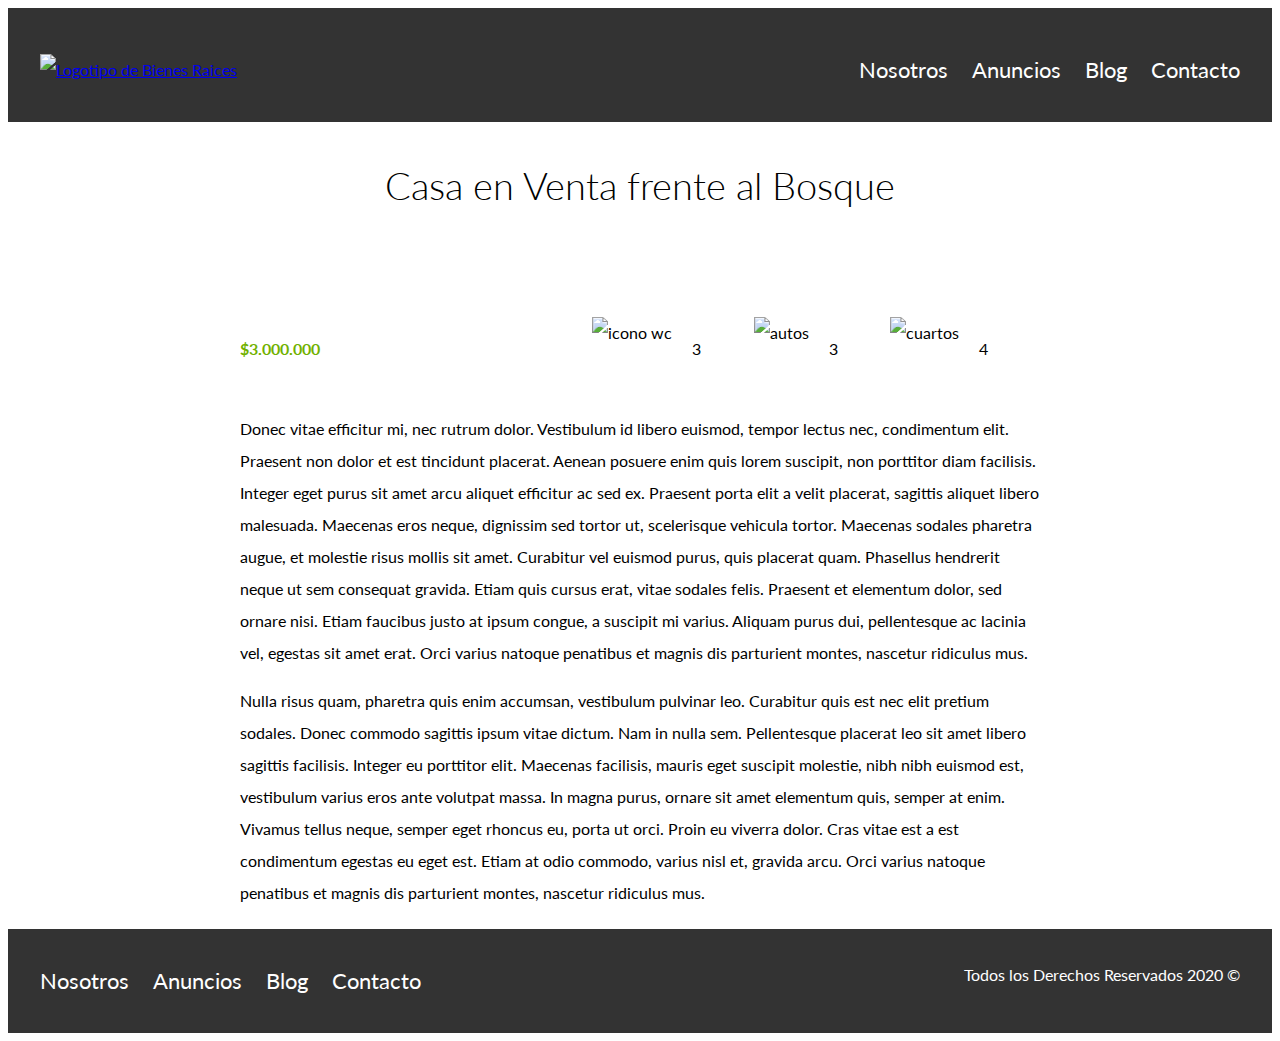
==== anuncio.html @ eeabaaf0 "Add files via upload" ====
<!DOCTYPE html>

<html lang="en">

<head>

    <meta charset="UTF-8">
    <meta name="viewport" content="width=device-width, initial-scale=1.0">

    <title>Bienes Raices</title>

    <!-- DATO: STYLE se usaba antiguamente y se puede dar formato pero el problema es habría que hacer todo el trabajo por cada HTML que se tenga, entonces es duplicar trabajo innecesariamente pudiendo hacer todo por CSS y así reflejará los cambios en todas las páginas en la que los elementos estén
    
        <style>
        h1 {
            color: blue;
        }
    </style> -->

    <!-- En https://fonts.google.com/ puedo buscar más de 1000 tipos de fuentes de manera completamente gratis en caso de no querer usar las que vengan aquí y simplemente he de linkear la fuente -->
    <link rel="preconnect" href="https://fonts.gstatic.com">
    <link href="https://fonts.googleapis.com/css2?family=Lato:wght@300;400;700;900&display=swap" rel="stylesheet">

    <!-- Esta es una librería que descargué de https://necolas.github.io/normalize.css/8.0.1/normalize.css la cual permite normalizar los tamaños y todo en distintos dispositivos, esa hoja CSS la copié y pegué en el archivo que linkee y listo -->
    <link rel="stylesheet" href="./css/normalize.css">

    <!-- Siempre debemos poner de último nuestra hoja de style.css para que sea lo último y definitivo que tome en cuenta dando prioridad a la misma por encima de las demás hojas vinculadas -->
    <link rel="stylesheet" href="css/style.css">

</head>

<body>

    <!-- Por lo general el HEADER suele usarse donde está la NAVBAR -->
    <!-- El ID funciona como CLASS pero este es único y no puede o debería usarse en varias cosas a la vez -->
    <header class="site-header">

        <!-- Creamos un DIV con CLASS CONTAINER para que podamos agarrar todo el contenido del HEADER y buscar centrarlo -->
        <!-- A diferencia del ID, CLASS sí se puede utilizar de forma repetida con el mismo nombre -->
        <div class="contenedor contenido-header">
            <div class="barra">
                <a href="index.html">
                    <img class="logo" src="img/logo.svg" alt="Logotipo de Bienes Raices">
                </a>

                <!-- NAVBAR que es para hacer menús de navegación -->
                <nav class="navegación">
                    <a href="nosotros.html">Nosotros</a>
                    <a href="anuncios.html">Anuncios</a>
                    <a href="blog.html">Blog</a>
                    <a href="contacto.html">Contacto</a>
                    <!-- Por defecto sin agregar el target viene invisiblemente así: target="self" y hace que abra en la misma página -->
                    <!-- Se puede agregar target="_blank" a los enlaces (a) y eso hace que al abrir esos enlaces, los abre en una nueva pestaña -->
                </nav>
            </div>
        </div>

    </header>

    <h1 class="fw-300 centrar-texto">Casa en Venta frente al Bosque</h1>
    <img src="img/destacada.jpg" alt="">

    <main class="contenedor sección contenido-centrado">
        <!-- Creamos la clase RESUMEN-PROPIEDAD para poder alínear luego el precio con los iconos ya que en el proyecto final debe verse así -->
        <div class="resumen-propiedad">
            <p class="precio">$3.000.000</p>
            <ul class="iconos-características">
                <li>
                    <img src="img/icono_wc.svg" alt="icono wc">
                    <p>3</p>
                </li>
                <li>
                    <img src="img/icono_estacionamiento.svg" alt="autos">
                    <p>3</p>
                </li>
                <li>
                    <img src="img/icono_dormitorio.svg" alt="cuartos">
                    <p>4</p>
                </li>
            </ul>
        </div>

       <p>Donec vitae efficitur mi, nec rutrum dolor. Vestibulum id libero euismod, tempor lectus nec, condimentum elit. Praesent non dolor et est tincidunt placerat. Aenean posuere enim quis lorem suscipit, non porttitor diam facilisis. Integer eget purus sit amet arcu aliquet efficitur ac sed ex. Praesent porta elit a velit placerat, sagittis aliquet libero malesuada. Maecenas eros neque, dignissim sed tortor ut, scelerisque vehicula tortor. Maecenas sodales pharetra augue, et molestie risus mollis sit amet. Curabitur vel euismod purus, quis placerat quam. Phasellus hendrerit neque ut sem consequat gravida. Etiam quis cursus erat, vitae sodales felis. Praesent et elementum dolor, sed ornare nisi. Etiam faucibus justo at ipsum congue, a suscipit mi varius. Aliquam purus dui, pellentesque ac lacinia vel, egestas sit amet erat. Orci varius natoque penatibus et magnis dis parturient montes, nascetur ridiculus mus.</p>

       <p>Nulla risus quam, pharetra quis enim accumsan, vestibulum pulvinar leo. Curabitur quis est nec elit pretium sodales. Donec commodo sagittis ipsum vitae dictum. Nam in nulla sem. Pellentesque placerat leo sit amet libero sagittis facilisis. Integer eu porttitor elit. Maecenas facilisis, mauris eget suscipit molestie, nibh nibh euismod est, vestibulum varius eros ante volutpat massa. In magna purus, ornare sit amet elementum quis, semper at enim. Vivamus tellus neque, semper eget rhoncus eu, porta ut orci. Proin eu viverra dolor. Cras vitae est a est condimentum egestas eu eget est. Etiam at odio commodo, varius nisl et, gravida arcu. Orci varius natoque penatibus et magnis dis parturient montes, nascetur ridiculus mus.</p>

    </main>

    <!-- Se suele usar siempre al final de la página y puede contener NAVBAR también. Se puede usar también para la misma función de ser como la parte final de una sección (se podría usar por ejemplo arriba en TESTIMONIALS donde dice mi nombre e incluir todo ese P como algo adentro de FOOTER) -->
    <footer class="site-footer sección">
        <div class="contenedor contenedor-footer">
            <nav class="navegación">
                <a href="nosotros.html">Nosotros</a>
                <a href="anuncios.html">Anuncios</a>
                <a href="blog.html">Blog</a>
                <a href="contacto.html">Contacto</a>
            </nav>
            <p class="copyright">Todos los Derechos Reservados 2020 &copy;</p>
            <!-- Se usa &copy porque es una forma de poner una ENTIDAD que es como un atajo para poner símbolos en HTML -->
        </div>
    </footer>

</body>

</html>
---- css/style.css ----
/* Estas hojas de CSS se leen en cascada, de arriba hacia abajo y el último selector/última propiedad y valor son los que aplican en caso de ser repetidos */

/* H1 es el SELECTOR, osea, el ELEMENTO al que se le pretende aplicar lo que viene siendo el CSS */
/* h1 {
    Aquí, COLOR vendría siendo la propiedad del CSS. Estas usualmente son definidas por CSS. Osea, existe propiedades para colocar un color de fondo, para agregar espacio, hacer la fuente más grande, etc... Luego, viene el VALOR que en este caso sería BLUE
color: white;
font-size: 16px;
} */

/* También se puede escribir de forma corrida cada propiedad y valor siempre y cuando se cumpla con finalizar con ; pero ya depende de gustos y la mayoría lo hace en cada línea

h1 {
color: white; font-size: 16px;
} */

/* h1 {
color: black;
font-size: 28px;
} */

/* Cuando se agrega una clase y se deja un espacio, por ejemplo: class="encabezado mayuscula", si en CSS hay un .encabezado {... y también un .mayuscula {... tomará las propiedades de ambos, osea, se puede asignar varias clases en algo al dejar espacios entre ellas en el HTML pero aquí deben ir separados */



/* ?SNIPPET de desarrollador de GOOGLE para evitar que PADDING cambie tamaños de otras cosas que también tengan valores en px: 
    html {
        box-sizing: border-box;
    }
/   * *, *:before, *:after {
        box-sizing: inherit;
    } 
Ignorar el / que está arriba antes de * */



/* ?COMIENZO REAL DEL CSS */

html {
    box-sizing: border-box;
    font-size: 62.5%;
    /* Reset para REMS ya que 62.5% = 10px de 16px que vienen por defecto. Con esto hacemos que en toda la hoja HTML, 1rem equivalga a 10px y por ende sea más sencillo hacer cuentas y usar esta unidad */
}

*,
*:before,
*:after {
    box-sizing: inherit;
}

body {
    font-family: 'Lato', sans-serif;
    /* Esto lo saqué también de la página de Google Fonts al copiar los links con los que vinculé en HTML las fuentes, sale también un apartado donde se copia lo que puse abajo de esto */
    font-size: 1.6rem;
    /* Aquí colocamos 1.6rem para volver a hacer que las fuentes sean de 16px como eran originalmente antes de cambiar el font-size a 62.5% en HTML, ya que ahorita estaban a 10px en lugar de 16 px */
    line-height: 2;
    /* Usamos esto para separar un poco los espacios entre líneas de textos en todo el BODY */
}

/* ?Globales */

/* Aquí asignamos para que todas las imágenes adquieran un ancho máximo del 100% para hacerlas responsivas ya que se supone se adaptarán al máximo ancho de sus boxes/contenedores o donde estén metidas */
img {
    max-width: 100%;
}

.contenedor {
    /* !width: 95%; */
    max-width: 120rem;
    /* La medida de PX no suele ser la mejor opción porque a la hora de verse la página en distintos dispositivos puede ser problemático, por ende se suele usar más EM o inclusive más aún REM. Dado que cambiamos arriba en HTML font-size a 10px (por defecto son 16px), esto hace que sea más sencillo usar REM ya que ahora 1rem = 10px, por ende teníamos max-width 1200px y ahora pusimos 120rem que es lo mismo */
    margin: 0 auto 0 auto;
    /* Al usar MARGIN se asignan 4 valores que corresponden a TOP, RIGHT, BOTTOM, LEFT como si fuera en sentido a las agujas del reloj */
}

.logo:hover {
    transition: 1s;
    transform: scale(1.2);
}

/* Es bueno que cuando se haga un proyecto, se asigne anticipadamente un sistema de tamaños de fuentes. Esto se hace para evitar problemas a futuro de que un párrafo tenga tamaños indebidos respecto a un h1, etc... Es lo que haremos a continuación */
h1 {
    font-size: 3.8rem;
}

h2 {
    font-size: 3.4rem;
}

h3 {
    font-size: 3rem;
}

h4 {
    font-size: 2.6rem;
}

/* En este caso asignamos que los encabezados vayan teniendo una diferencia de 0.4rem entre ellos de forma as/descendiente como se quiera ver */


/* ?Utilidades */

.sección {
    margin-top: 2rem;
    margin-bottom: 2rem;
}

/* Aquí creamos nuestras propias utilidades para así poder rápidamente aplicar ciertas propiedades y valores a cosas en el futuro. En este caso estamos creando líbremente "fw-300" que lo nombramos así para saber identificar que ese cambia el tamaño de fuente o groso a 300 y luego hacemos otro que sea para centrar y le pusimos por ejemplo "centrar-texto". Ya después tan solo nos queda usar ambos selectores que creamos en cada situación que necesitemos que el texto tenga esas propiedades */
.fw-300 {
    font-weight: 300;
    /* Aquí estamos asignando ese valor de 300 pero tenemos que tener en ccuenta que nosotros habíamos subido unas fuentes de Google donde elegímos usar 300, 400, 700 y 900. Si no hubiésemos subido la de 300, no podríamos usar el valor en este caso ya que no tendría de dónde tomar en cuenta ese valor para saber qué tamaño aplicar */
}

.centrar-texto {
    text-align: center;
}

.d-block {
    display: block !important;
    /* Aquí agregamos al VALOR BLOCK lo de !IMPORTANT para hacerle entender que aunque el archivo CSS leerá en cascada y más abajo hay unas partes que anularían el DISPLAY: BLOCK ya que están con INLINE-BLOCK, entonces esto precisamente evita eso y le da prioridad a este. Otro dato es que si más abajo hay otro !IMPORTANT que para el la misma propiedad/valor, entonces aplicará el efecto cascada y aquel será tomado en cuenta por encima de este. Sin embargo no se sugiere usar tantas veces esto y por lo general máximo 3 veces por hoja estaría bien */
}

.contenido-centrado {
    max-width: 800px;
}


/* ?Botones */

.botón {
    color: #ffffff;
    font-weight: 700;
    text-decoration: none;
    font-size: 1.8rem;
    padding: 1rem 3rem;
    /* Aquí podríamos cambiar entre PADDING y MARGIN para notar las diferencias entre ambos donde MARGIN agrega separación pero como hacia afuera mientras que PADDING agrega hacia adentro del elemento */
    margin-top: 3rem;
    display: inline-block;
    /* Esta propiedad la agregamos porque viene por defecto con valor INLINE y por lo general a los enlaces (en este caso A) no les afecta si cambiamos el WIDTH o MARGINs, por eso hemos de usar BLOCK para quitar eso y que ya aplique. Sin embargo en este caso vamos a poner INLINE-BLOCK para que el elemento no tome todo el espacio disponible */
    text-align: center;
    /* Aquí a continuación quitamos el borde dado que esta clase la comenzamos a usar en el formulario para el botón de ENVIAR y por defecto en los formularios esos botones traen borde, entonces dado que le habíamos asignado esta clase de BOTÓN, vinimos aquí a quitar el borde */
    border: none;
    border-radius: 3rem;
    /* !display: block;
!    flex: 0 0 100%; */
    transition: all .2s ease-in-out;
    /* !Agregué estas últimas 2 propiedades de forma persona para darle forma redonda a los botones y agregar un efecto de zoom in y out */
}

/* !@media (min-width: 768px) {
!    .botón {
!        display: inline-block;
!        flex: 0 0 auto;
!    }
!} */

/* !Lo que sigue también lo agregué de forma personal */
.botón:hover {
    transform: scale(1.05);
    transition: 0.5s;
    /* Ahora agregaremos también CURSOR: POINTER; para hacer que cuando se pase mouse por el botón, se vea la manito */
    cursor: pointer;
}

.botón-amarillo {
    background-color: #e08709;
}

.botón-verde {
    background-color: #71b100;
}


/* ?Header */

.site-header {
    background-color: #333333;
    padding: 1rem 0 3rem 0;
}

/* Se puede agregar ambas clases (.site-header) e (.inicio) poniendo ese punto, aunque también se podría con espacio enter header e inicio */
.site-header.inicio {
    background-image: url(../img/header.jpg);
    /* Como este archivo CSS está en una carpeta y la imagen que buscamos está afuera de esa carpeta en otra carpeta, hay que poner 2 puntos para salir de donde estamos y la ruta ya detectará los archivos de esa carpeta exterior */
    background-position: center center;
    background-size: cover;
    /* Con el valor COVER le hacemos entender que ha de cubrir toda el área en distintos tamaños de pantalla */
    height: 100vh;
    /* La medida VH se supone que hace entender que tendrá el 100% de la altura de la pantalla donde se esté viendo la página */
    min-height: 60rem;
    /* Aquí con MIN-HEIGHT estamos definiendo que  si el dispositivo donde se ve la página es más pequeño, lo mínimo que llegará la altura será a 600px y el máximo se seguirá manteniendo a 100vh como especificamos arriba*/
}

.contenido-header {
    /* Aquí usamos HEIGHT para indicarle al elemento de arriba que sea de toda la altura del padre que si reviamos en HTML sería HEADER principal. Habiendo INSPECCIONADO con DEVELOPER TOOLS en la página antes de dar este valor, notábamos la diferencia de lo que abarcaba esta caja por decirlo así y la de su padre */
    height: 100%;
    /* Un dato a saber es que FLEX solo afecta al primer nivel de HIJOS o HIJOS directos digamos, por eso en este caso lo que estamos aplicando aquí solo afecará a H1 si revisamos el HTML justo donde pusimos la CLASS CONTENIDO-HEADER */
    display: flex;
    /* Usamos FLEX-DIRECTION para indicar la dirección en que queremos que se aplique el FLEXBOX, que por defecto viene en ROW */
    flex-direction: column;
    justify-content: space-between;
    /* Usamos SPACE-BETWEEN porque ahora que dimos HEIGHT 100% arriba, pasó a ser del mismo tamaño que el HEADER donde está la imagen de fondo de laa cas, entonces como pretendemos colocar "VENTAS..." abajo, al usar esto los separa entre el NAVBAR, el LOGO y este título de "VENTAS..." haciendo que se coloque abajo */
    text-align: center;
}

/* !@media (min-width: 768px) {
!    .contenido-header{
!        text-align: left;
!    }
!} */

/* Ahora dado que el título H1 de "VENTAS..." no se ve, procedemos a seleccionar el H1 que está dentro de esta clase para cambiar su formato. Además especificamos así porque tendremos más H1s por página y queremos solamente afectar a este que está en el HEADER por ahora */
.contenido-header h1 {
    color: #ffffff;
    padding-bottom: 2rem;
    /* Recordemos que PADDING es el espacio hacia dentro del elemento mientras que MARGIN es separación del elemento hacia otro elemento, que en este caso no hay ninguno */
    max-width: 60rem;
    /* Aquí asignamos el máximo de ancho y esto lo hacemos para pasar parte del título a la parte de abajo ya que se veía todo en una línea y aunque podíamos usar en HTML directamente un BR, es preferible no acudir a eso si podemos usuar aquí otras formas. Fuimos probando hasta que vimos que con 60rem ya se divide "Ventas de Casas y Departamentos" arriba y abajo "Exclusivos de Lujo" */
    line-height: 2;
    /* Con LINE-HEIGHT lo que hacemos es indicarle la altura que habrá de separación entre las líneas. Se puede usar distintos tipos de unidades donde poner 1 sería equivalente a 1 reglón de separación, pero en este caso usamos REM */
}

.barra {
    display: flex;
    /* Con esta propiedad y valor se activa FLEXBOX en el elemento de la clase de barra */
    justify-content: space-between;
    /* JUSTIFY-CONTENT es para alinear horizontalmente */
    align-items: center;
    /* El ALIGN-ITEMS es para alinear verticalmente */
    /* NOTA IMPORTANTE: Para los casos de arriba si se cambiara flex-direction: column, esto haría que se invirtiera y por ende lo que antes servía paara alinear horizontalmente, lo hará verticalmente y viceversa */
    padding-top: 3rem;
    /* PADDING-TOP significa como espacio hacia dentro del elemento mientras que el MARGIN es la separación con otro elemento hacia afuera */
}

/* !@media (min-width: 768px) {
!    .barra {
!        display: flex;
!        justify-content: space-between;
!        align-items: center;
!    }
!} */

/* ?Navegación */

/* Aquí queremos decir que los elementos A que sean hijos de la clase NAVEGACIÓN tendrán estos atributos */
.navegación a {
    color: rgba(255, 255, 255, 1);
    /* Al usar RGBA para la propiedad COLOR, el último valor es la transparencia por lo que puede ser útil en muchas ocasiones */
    text-decoration: none;
    font-size: 2.2rem;
    /* Aquí pasamos a usar unidad REM en vez de los 18px que estaban, pero dado que arriba en HTML cambiamos font-size a 10px cuando por defecto viene en 16px, ahora hace que cada REM sea equivalente a 1px para ser más fácil de sacar cuentas. Por ende 1.8rem = 18px que era lo que estaba fijado antes */
    /* !display: block; */
    margin-right: 2rem;
}

/* El HOVER en este caso es un SEUDO SELECTOR y desempeñan alguna función que en este caso hace que se produzca algún tipo de reacción/animación al pasar el mouse encima del elemento, que en este caso son los menús de Nosotros, Anuncions, Blogs, Contacto */
.navegación a:hover {
    color: #71b100;
    transition: 0.5s;
}

/* El LAST-OF-TYPE hace que el último elemento A no tenga margen que en este caso sería la palabra CONTACTO de toda la NAV */
.navegación a:last-of-type {
    margin: 0;
}


/* ?Iconos Nosotros */

.iconos-nosotros {
    display: flex;
    justify-content: space-between;
}

.icono {
    flex-basis: calc(33.3% - 1rem);
    /* Se usa FLEX-BASIS como si fuera WIDHT ya que es lo que se tiene que usar cuando estamos en FLEX y por lo general el valor se asigna en % */
    /* Y se usa CALC para hacer cualquier operación matemática que en este caso estamos indicando que el tamaño sea de 33.3% menos 1rem o 10px de esta forma nos evitamos tener que calcular nosotros cuánto es en % ese REM o esos 10px */
    text-align: center;
    /* Esta es una de las formas fáciles de centrar. Aquí tanto las imágenes como los párrafos son hijos de la clase ICONO, por eso les aplica el formato y los centra que es lo que queríamos */
}

/* Aquí vamos a darle formato a los H3 que son hijos directos de esta clase ICONO */
.icono h3 {
    text-transform: uppercase;
    /* Aquí estamos indicando que ponga en MAYÚSCULAS esos títulos H3 */
}


/* ?Anuncios */

.contenedor-anuncios {
    display: flex;
    justify-content: space-between;
    /* Aquí al este ser el padre de los anuncios, cuando agregamos 6 se pusieron todos en fila con un scroll bar horizontal. Procedemos a usar FLEX-WRAP que por defecto el valor viene como NOWRAP pero nosotros le indicaremos WRAP para que así todos esos anuncions que son hijos de este elemento, se organicen hacia abajo */
    flex-wrap: wrap;
}

.anuncio {
    /* FLEX-SHRINK sirve porque por ejemplo en la página anuncions.html copiamos del index.html los nuncios de las 3 casas pero esta vez queremos mostrar 6 anuncions y al agregarlos se encogieron de forma a encajar dentro del mismo contenido o elemento que los posee. Por eso creamos esta propiedad que por defecto tendría un 1 como valor, pero al colocar 0 indicamos que no queremos que encoja y que mantenga los mismos tamaños que tenía cuando eran solo 3 anuncios */
    flex-shrink: 0;
    /* DATO: Existe también la propiedad FLEX-GROW que a diferencia de SHRINK, en lugar de encoger hace que crezcan */
    flex-basis: calc(33.3% - 1rem);
    /* También podemos ahorrar el uso 3 propiedades (GROW, SHRINK y BASIS) y se haría con "flex: X X X;". Por ejemplo lo de arriba quedaría así:display: display: 
        flex: 0 0 calc(33.3% - 1rem);
    */
    border: 1px solid #5b5b5b;
    /* La propiedad BORDER de arriba escrita de esa forma sería como escribir estas 3 propiedades: 
        border-style: solid;
        border-color: #b5b5b5;
        border-width: 1px;    
    */
    background-color: #f5f5f5;
    /* Agregamos este margen hacia abajo en los anuncios para que los 3 que agregamos se separen de los 3 que aparecen arriba */
    margin-bottom: 2rem;
}

.contenido-anuncio {
    padding: 2rem;
    /* El poner PADDING aplica esas distancias de todos los alrededores por lo cual esa propiedad arriba sería como escribir: 
        padding-top: 2rem;
        padding-right: 2rem;
        padding-bottom: 2rem;
        padding-left: 2rem;
    pero también podríamos indicar: 
        padding: 2rem 4rem 2rem 4rem;
    donde estaríamos indicando en el orden TOP, RIGHT, BOTTOM y LEFT aunque si quisieramos especificar valores iguales para TOP y BOTTOM, así como para RIGHT y LEFT, entonces podemos hacerlo así: 
        padding: 2rem 4rem;
    y ya él sabrá que son 2rem para TOP/BOTTOM y 4rem para RIGHT/LEFT
    */
}

/* En la siguiente línea estaremos juntando clases y selectores para evitar escribir tantas líneas de código. Estos se pueden separar con una COMA y se pueden escribir en la misma línea o en la línea que sigue según preferencias */
.contenido-anuncio h3,
.contenido-anuncio p {
    margin: 0;
}

.precio {
    color: #71b100;
    font-weight: 700;
}

.iconos-características {
    list-style: none;
    /* Esto lo usamos para eliminar de las listas los números o circulos que se colocan al inicio de cada lista */
    padding: 0;
    display: flex;
    justify-content: space-evenly;
    flex: 1;
    max-width: 500px;
}

.iconos-características li {
    display: flex;
}

.iconos-características li img {
    margin-right: 2rem;
}

.ver-todas {
    display: flex;
    justify-content: flex-end;
}


/* ?Contacto Home */

.imagen-contacto {
    background-image: url(../img/encuentra.jpg);
    background-position: center center;
    background-size: cover;
    height: 40rem;
    display: flex;
    align-items: center;
}

.contenido-contacto {
    flex: 1;
    /* FLEX 1 se le conoce como factor de crecimiento. Lo que hace es detectar cuánto tamaño hay disponible al igual que cuántos elementos hay y realiza la división donde por ejemplo si hay 1000px y solamente hay un elemento divide 1000px entre 1 y le asigna el tamaño de 1000px a ese elemento. Si hubiera 2 elementos, le asignaría 500 a cada uno */
    color: #ffffff;
}

.contenido-contacto p {
    font-size: 1.8rem;
}


/* ?Sección Inferior */

.sección-inferior {
    display: flex;
    justify-content: space-between;
}

.sección-inferior .blog {
    flex-basis: 60%;
}

.sección-inferior .testimoniales {
    flex-basis: calc(40% - 2rem);
}

.entrada-blog {
    display: flex;
    justify-content: space-between;
    margin-bottom: 2rem;
}

.entrada-blog:last-of-type {
    margin-bottom: 0;
}

.entrada-blog .imagen {
    flex-basis: 40%;
}

.entrada-blog .texto-entrada {
    flex-basis: calc(60% - 3rem);
}

.texto-entrada a {
    color: #000000;
    text-decoration: none;
}

.texto-entrada h4 {
    margin: 0;
    line-height: 1.4;
}

/* Esto que vemos a continuación se le conoce como SEUDO SELECTOR y lo que hace es indicar "crea un elemento después del H4" y en este caso lo usaremos para crear una línea que vimos que hacía falta en esta parte de la página justo después del título H4 y antes del P que sigue abajo */
.texto-entrada h4::after {
    content: '';
    display: block;
    width: 15rem;
    height: 0.5rem;
    background-color: #71b100;
    margin-top: 1rem;
}

.texto-entrada span {
    color: #e08709;
}


/* ?Testimoniales */

.testimonial {
    background-color: #71b100;
    font-size: 2.4rem;
    padding: 2rem;
    color: #ffffff;
    border-radius: 2rem;
}

.testimonial p {
    text-align: right;
    font-size: 2rem;
}

.testimonial blockquote::before {
    content: '';
    background-image: url(../img/comilla.svg);
    width: 4rem;
    height: 4rem;
    display: block;
    /* Aquí empezamos a dar uso a algo llamado POSITION: RELATIVE y ABSOLUTE donde vamos a poder mover con mayor exactitud elementos de una manera que no podemos con MARGIN y todas esas propiedades. Pero para hacerlo tenemos que indicar ABSOLUTE al PADRE donde queremos que tome en cuenta toda esa área en la que se posicionará y luego el RELATIVE en el HIJO para así proceder a usar luego TOP, RIGHT, BOTTOM, LEFT para decirle que se mueva hacia esas direcciones X cantidad de px por ejemplo */
    position: absolute;
    left: -2rem;
}

.testimonial blockquote {
    position: relative;
    padding-left: 5rem;
    font-weight: 300;
}


/* ?Footer */

.site-footer {
    background-color: #333333;
    margin: 0;
}

.contenedor-footer {
    padding: 3rem 0;
    display: flex;
    justify-content: space-between;
}

.copyright {
    margin: 0;
    color: #ffffff;
}


/* ?INTERNOS */

/* ?Nosotros */
.contenido-nosotros {
    /* Aquí empezamos a usar GRID que es con lo que sumado a FLEX podemos manipular de mejor manera cada cosa en nuestras páginas. Con esto activamos el GRID */
    display: grid;
    /* Aquí procedemos a especificar cuántas columnas se quiere, podría haber colocado 1fr 1fr en el valor y es lo mismo a lo que coloqué abajo como se verá a continuación */
    grid-template-columns: repeat(2, 1fr);
    /* Por lo general para cada tipo de contenido se puede revisar cuántos elementos HIJO haay y de ahí saber cuántas columnas debemos definir */
    /* Usamos la unidad FR que se refiere a FRACCIÓN. Al decir que serán 1fr y 1fr da a entender que hay un total de 2fr y que cada columna abarcará 1 y 1. Pero aquí también pudimos usar 50% y 50% obteniendo el mismo resultado */
    grid-column-gap: 2rem;
    /* Con esta propiedad de arriba y el valor, le indicamos la separación que habrá entre las columnas */
}

.texto-nosotros blockquote {
    font-weight: 900;
    font-size: 2rem;
    margin: 0;
    padding: 1rem 0 3rem 0;
    /* Recordemos aquí que estos valores del PADDING corresponden a TOP, RIGHT, BOTTOM y LEFT */
}

/* ?Anuncio */
.resumen-propiedad {
    display: flex;
    justify-content: space-between;
    align-items: center;
}


/* ?Contacto */

.contacto p {
    /* font-size: 1.2rem; */
    color: #4f4f4f;
    margin: 2rem 0 0 0;
}

legend {
    font-size: 2rem;
    color: #333333;
}

label {
    font-weight: 700;
    text-transform: uppercase;
    display: block;
}

/* A continuación podemos usar un SELECTOR DE ATRIBUTOS que puede indicar mediante TYPE / NAME / ID las cosas a las que queremos dar estos formatos. Se hace de la siguiente manera: 
    input[type="text"] {
        background-color: white;
    }
    De esta forma estaríamos indicando que los campos que sean de TYPE TEXT, lleven este formato
*/
/* También para no tener que repetir código agregaríamos COMAS para poder poner más condiciones, por ejemplo: 
    input[type="text"], [type="email"] {
    padding: 1rem;
    }
*/
/* Pero, en este caso haremos uso de otra cuestión ya que nos interesa que tome en cuenta todos los INPUT excepto algunos y para eso usamos lo siguiente */
input:not([type="submit"]), 
textarea, 
select {
    /* Como dijimos en el comentario de arriba, de esta forma pudimos seleccionar todos los INPUT excepto el SUBMIT que viene siendo el botón de ENVIAR. También pusimos COMA para aplicar todo esto al área de MENSAJE que es TEXTAREA */
    padding: 1rem;
    display: block;
    width: 100%;
    background-color: #e1e1e1;
    margin-bottom: 2rem;
    border: none;
    border-radius: 1rem;
}

input[type="radio"] {
    width: auto;
    margin: 0;
}

select {
    -webkit-appearance: none;
    /* Usamos esto para poder aplicar las propiedades de arriba ya que si no ponemos esto no tomará en cuenta las propiedades como el PADDING por ejemplo ya que solo funcionaba el BACKGROUN-COLOR */
    appearance: none;
}

textarea {
    height: 20rem;
}

.forma-contacto {
    max-width: 30rem;
    display: flex;
    justify-content: space-between;
    align-items: center;
}
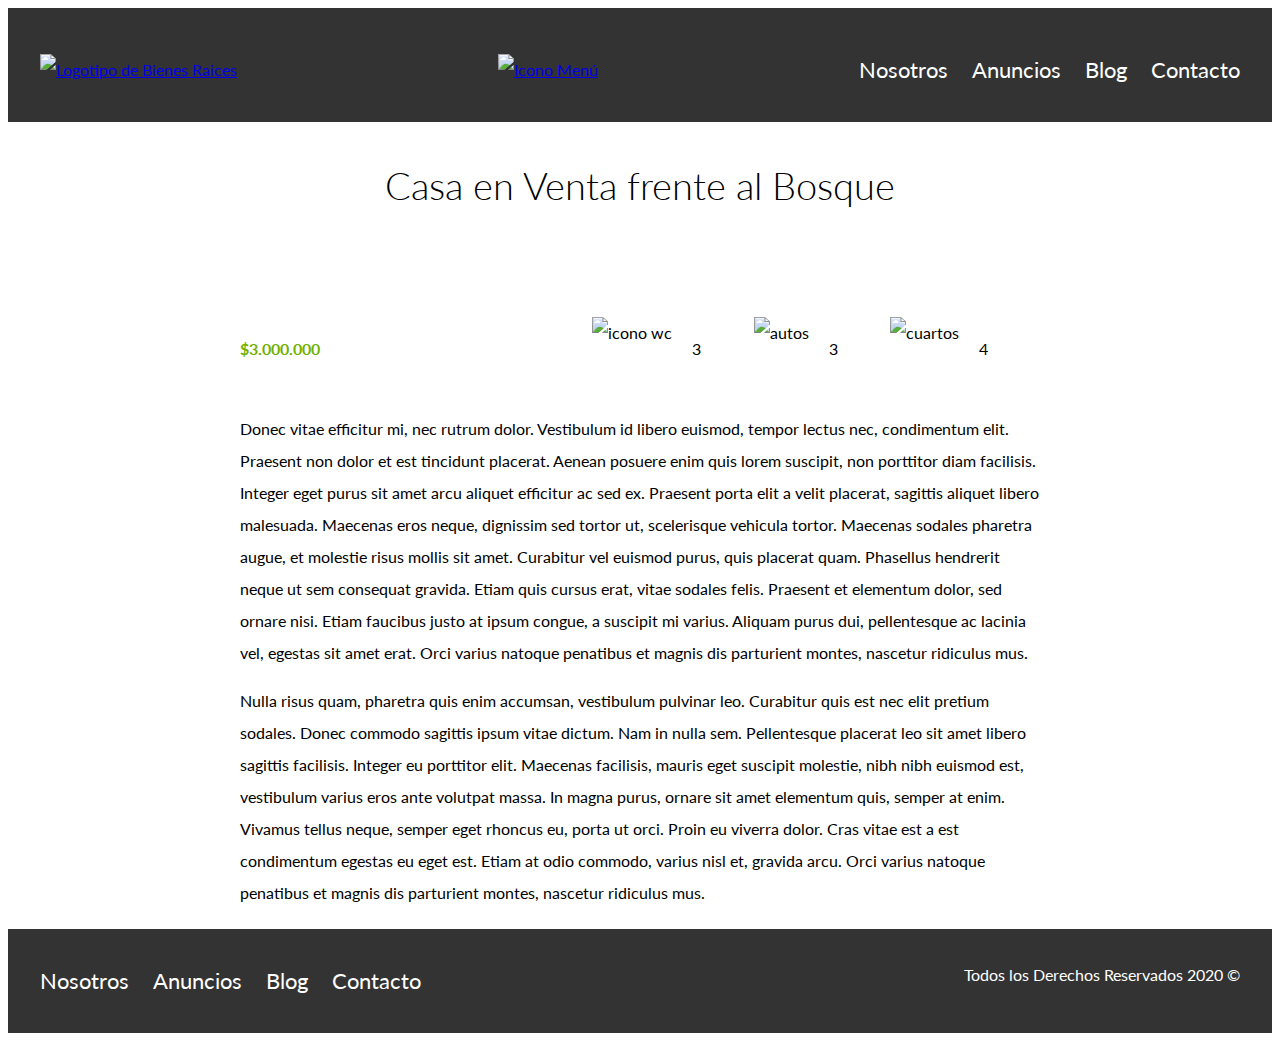
==== commit 25f3d25b: "Add files via upload" ====
--- a/anuncio.html
+++ b/anuncio.html
@@ -43,8 +43,14 @@
                     <img class="logo" src="img/logo.svg" alt="Logotipo de Bienes Raices">
                 </a>
 
+                <div class="mobile-menu">
+                    <a href="#navegación">
+                        <img src="img/barras.svg" alt="Icono Menú">
+                    </a>
+                </div>
+
                 <!-- NAVBAR que es para hacer menús de navegación -->
-                <nav class="navegación">
+                <nav id="navegación" class="navegación">
                     <a href="nosotros.html">Nosotros</a>
                     <a href="anuncios.html">Anuncios</a>
                     <a href="blog.html">Blog</a>
@@ -80,9 +86,14 @@
             </ul>
         </div>
 
-       <p>Donec vitae efficitur mi, nec rutrum dolor. Vestibulum id libero euismod, tempor lectus nec, condimentum elit. Praesent non dolor et est tincidunt placerat. Aenean posuere enim quis lorem suscipit, non porttitor diam facilisis. Integer eget purus sit amet arcu aliquet efficitur ac sed ex. Praesent porta elit a velit placerat, sagittis aliquet libero malesuada. Maecenas eros neque, dignissim sed tortor ut, scelerisque vehicula tortor. Maecenas sodales pharetra augue, et molestie risus mollis sit amet. Curabitur vel euismod purus, quis placerat quam. Phasellus hendrerit neque ut sem consequat gravida. Etiam quis cursus erat, vitae sodales felis. Praesent et elementum dolor, sed ornare nisi. Etiam faucibus justo at ipsum congue, a suscipit mi varius. Aliquam purus dui, pellentesque ac lacinia vel, egestas sit amet erat. Orci varius natoque penatibus et magnis dis parturient montes, nascetur ridiculus mus.</p>
+        <p>Donec vitae efficitur mi, nec rutrum dolor. Vestibulum id libero euismod, tempor lectus nec, condimentum elit. Praesent non dolor et est tincidunt placerat. Aenean posuere enim quis lorem suscipit, non porttitor diam facilisis. Integer eget purus
+            sit amet arcu aliquet efficitur ac sed ex. Praesent porta elit a velit placerat, sagittis aliquet libero malesuada. Maecenas eros neque, dignissim sed tortor ut, scelerisque vehicula tortor. Maecenas sodales pharetra augue, et molestie risus
+            mollis sit amet. Curabitur vel euismod purus, quis placerat quam. Phasellus hendrerit neque ut sem consequat gravida. Etiam quis cursus erat, vitae sodales felis. Praesent et elementum dolor, sed ornare nisi. Etiam faucibus justo at ipsum
+            congue, a suscipit mi varius. Aliquam purus dui, pellentesque ac lacinia vel, egestas sit amet erat. Orci varius natoque penatibus et magnis dis parturient montes, nascetur ridiculus mus.</p>
 
-       <p>Nulla risus quam, pharetra quis enim accumsan, vestibulum pulvinar leo. Curabitur quis est nec elit pretium sodales. Donec commodo sagittis ipsum vitae dictum. Nam in nulla sem. Pellentesque placerat leo sit amet libero sagittis facilisis. Integer eu porttitor elit. Maecenas facilisis, mauris eget suscipit molestie, nibh nibh euismod est, vestibulum varius eros ante volutpat massa. In magna purus, ornare sit amet elementum quis, semper at enim. Vivamus tellus neque, semper eget rhoncus eu, porta ut orci. Proin eu viverra dolor. Cras vitae est a est condimentum egestas eu eget est. Etiam at odio commodo, varius nisl et, gravida arcu. Orci varius natoque penatibus et magnis dis parturient montes, nascetur ridiculus mus.</p>
+        <p>Nulla risus quam, pharetra quis enim accumsan, vestibulum pulvinar leo. Curabitur quis est nec elit pretium sodales. Donec commodo sagittis ipsum vitae dictum. Nam in nulla sem. Pellentesque placerat leo sit amet libero sagittis facilisis. Integer
+            eu porttitor elit. Maecenas facilisis, mauris eget suscipit molestie, nibh nibh euismod est, vestibulum varius eros ante volutpat massa. In magna purus, ornare sit amet elementum quis, semper at enim. Vivamus tellus neque, semper eget rhoncus
+            eu, porta ut orci. Proin eu viverra dolor. Cras vitae est a est condimentum egestas eu eget est. Etiam at odio commodo, varius nisl et, gravida arcu. Orci varius natoque penatibus et magnis dis parturient montes, nascetur ridiculus mus.</p>
 
     </main>
 
